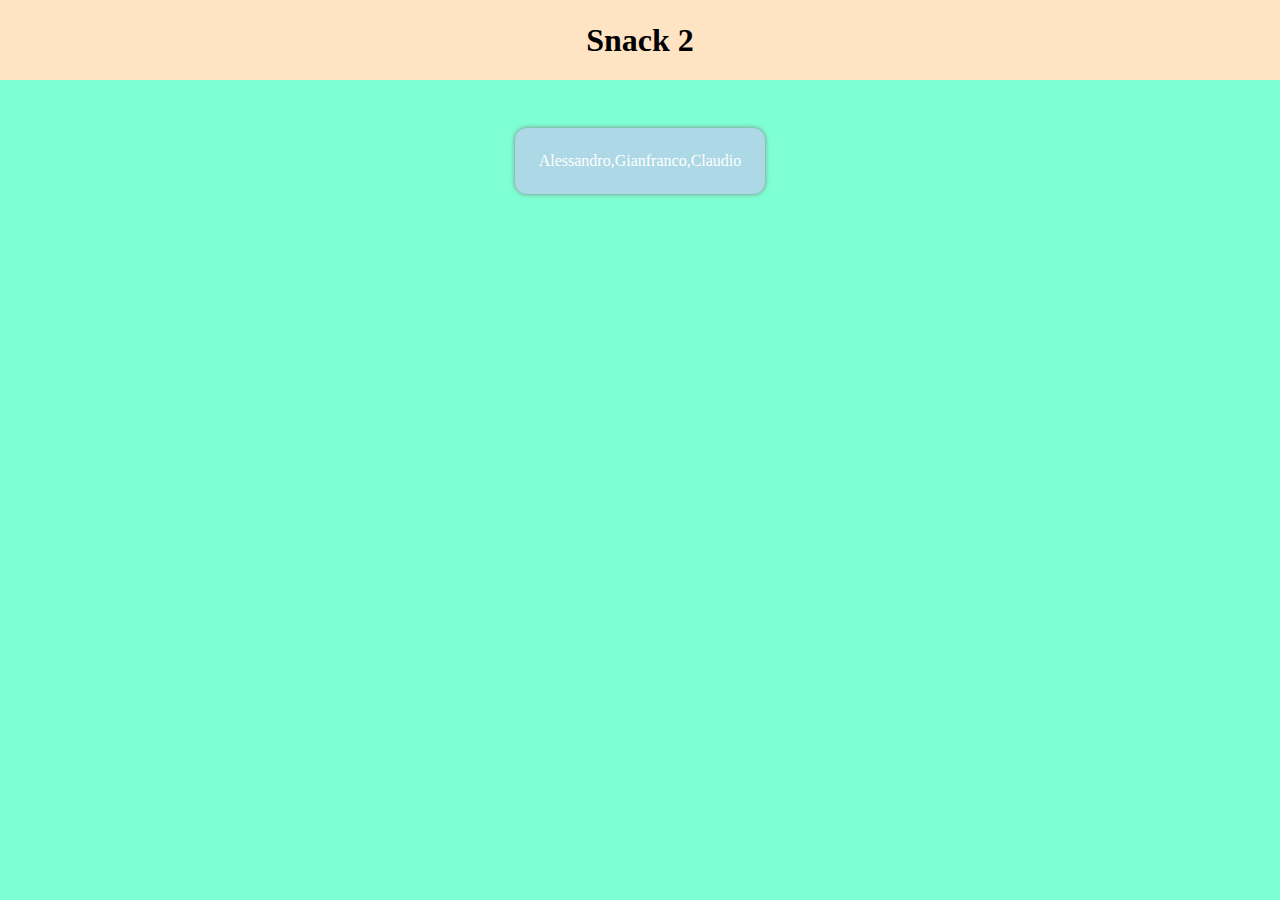
==== Snack-2/index.html @ c6f155bf "aggiunto stampa a schermo snack 2" ====
<!DOCTYPE html>
<html lang="en">

<head>
    <meta charset="UTF-8">
    <meta http-equiv="X-UA-Compatible" content="IE=edge">
    <meta name="viewport" content="width=device-width, initial-scale=1.0">
    <title>Snack 2</title>
    <link rel="stylesheet" href="./style.css">
</head>

<body>
    <header>
        <h1>Snack 2</h1>
    </header>

    <main>
        <div class="container">
            <div class="cards">

                <!-- /.card -->
            </div>
            <!-- /.cards -->
        </div>
        <!-- /.container -->
    </main>
    <script src="./main.js"></script>
</body>

</html>
---- Snack-2/style.css ----
* {
    margin: 0;
    padding: 0;
    box-sizing: border-box;
}

body {
    background-color: aquamarine;
}

header {
    height: 80px;
    display: flex;
    align-items: center;
    justify-content: center;
    text-align: center;
    background-color: bisque;
}

.container {
    max-width: 1200px;
    margin: 2rem auto;
}

.cards {
    display: flex;
    justify-content: center;
    flex-wrap: wrap;
    margin: 0 -1rem;
    row-gap: 2rem;
}

.card {
    background-color: lightblue;
    color: white;
    box-shadow: 0 0 5px gray;
    margin: 1rem;
    border-radius: 0.75rem;
    text-align: center;
    padding: 1.5rem;
    text-transform: capitalize;
}
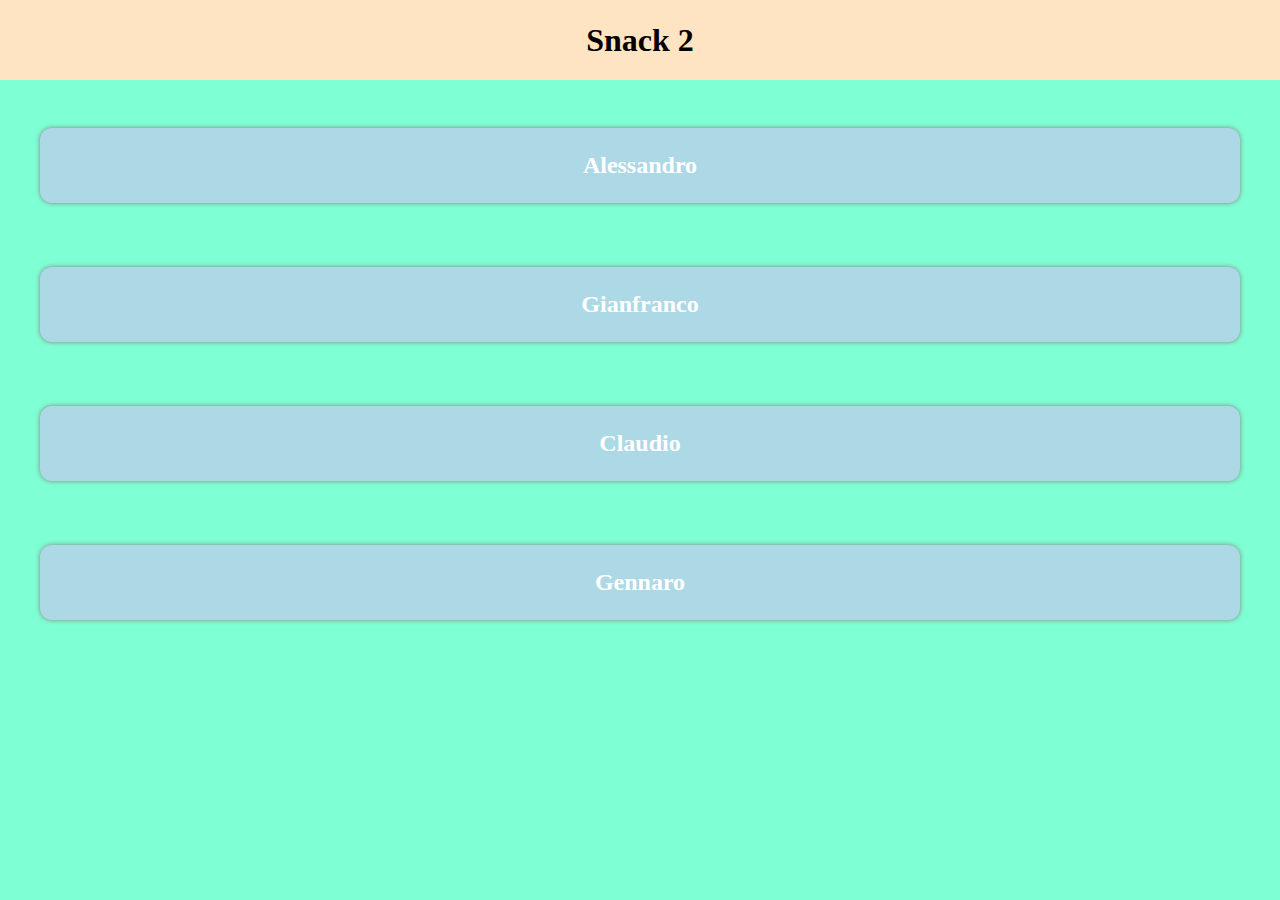
==== commit d7584f57: "Code review terminate FINISHHHHH" ====
--- a/Snack-2/index.html
+++ b/Snack-2/index.html
@@ -10,20 +10,22 @@
 </head>
 
 <body>
+
     <header>
         <h1>Snack 2</h1>
     </header>
 
     <main>
         <div class="container">
-            <div class="cards">
 
-                <!-- /.card -->
-            </div>
+            <div class="cards"></div>
             <!-- /.cards -->
+
         </div>
         <!-- /.container -->
+
     </main>
+
     <script src="./main.js"></script>
 </body>
 
